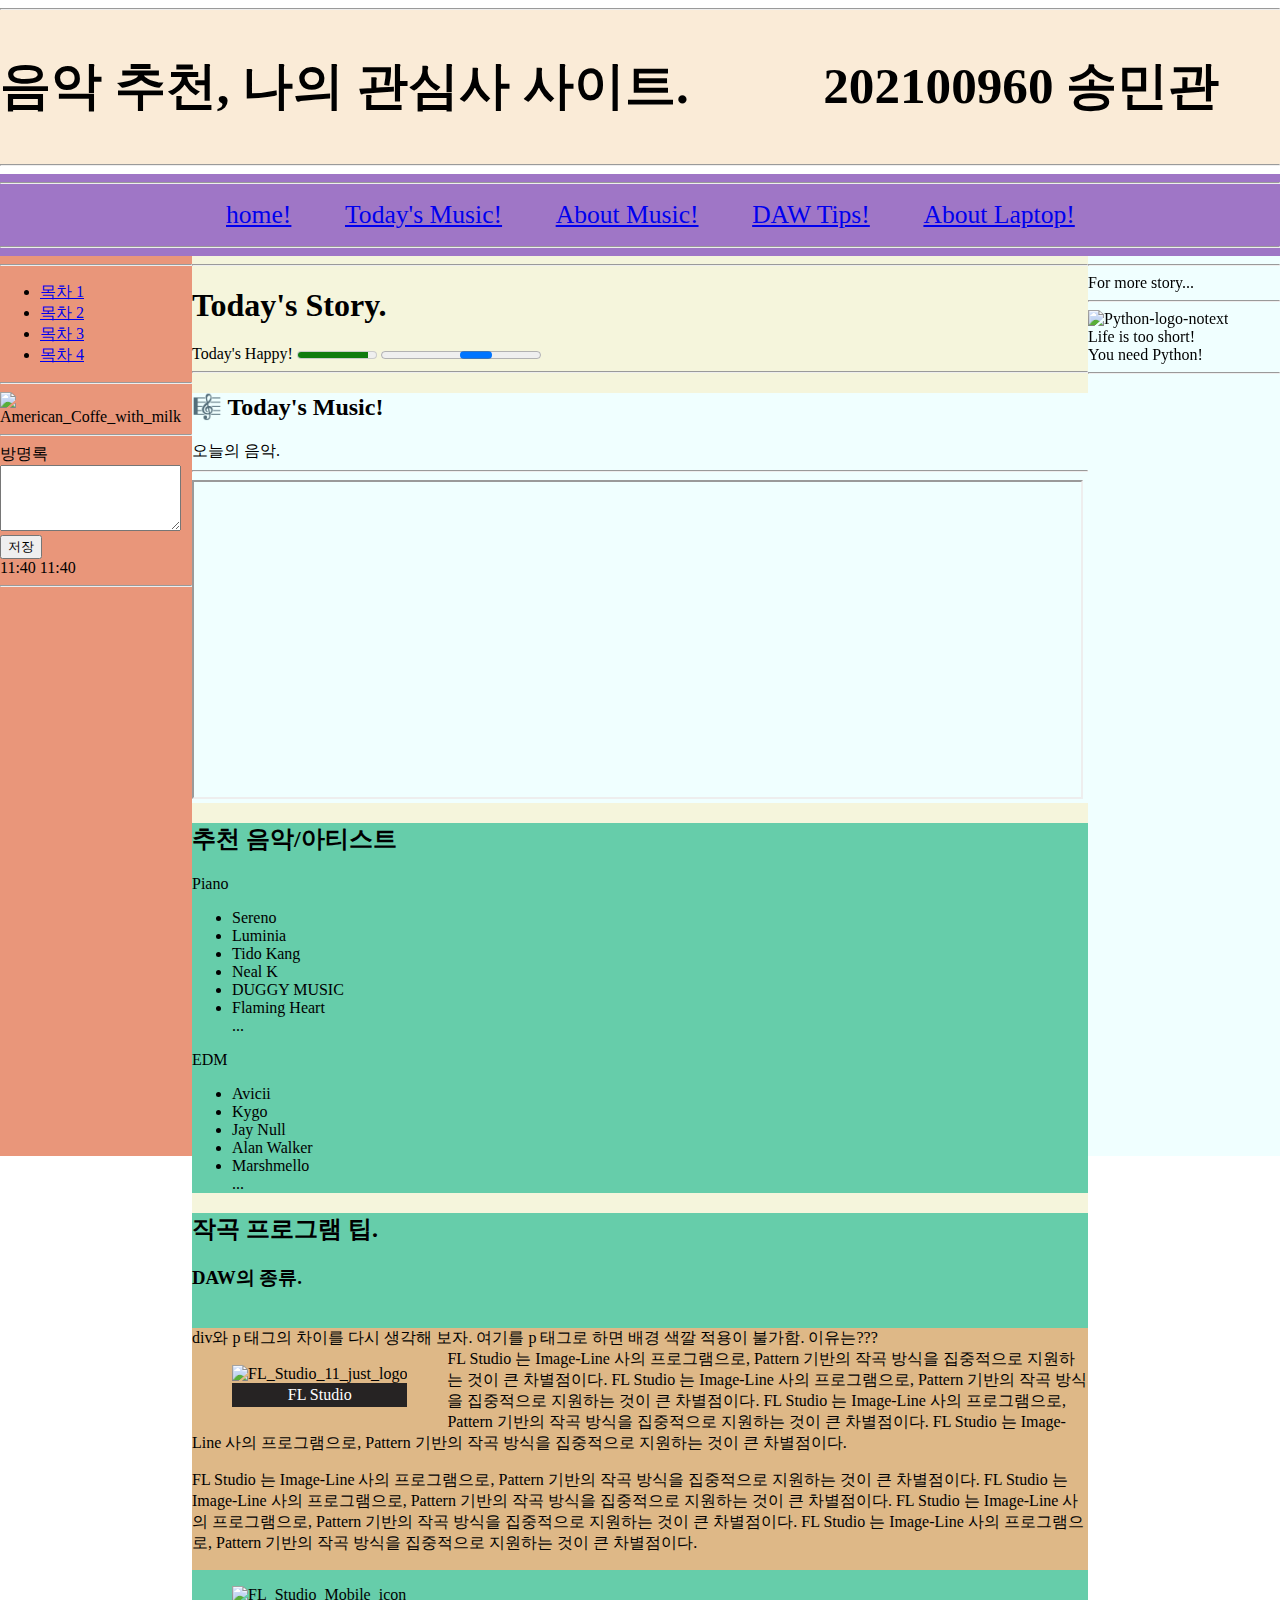
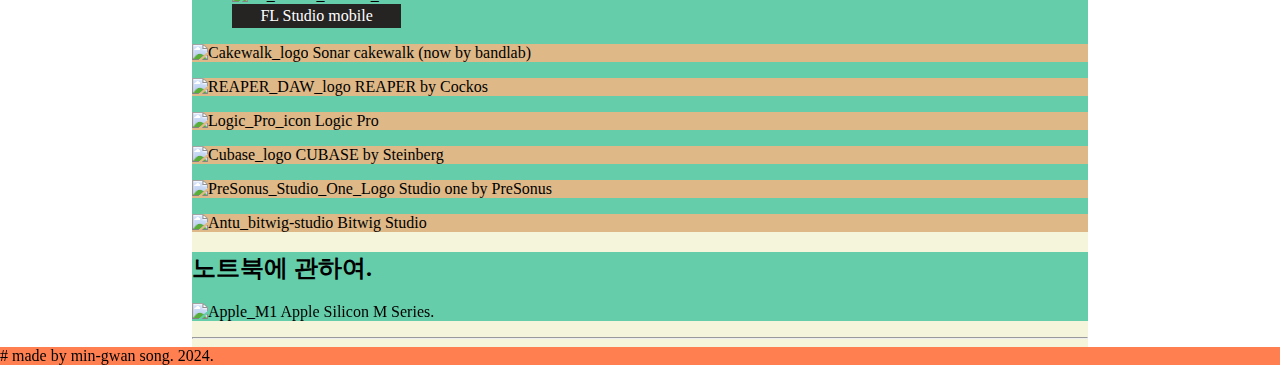
==== 202100960_송민관_homepage_v_01.html @ f1524d0a "update html, css" ====
<!DOCTYPE html>

<html>

<!-- my_home_page -->
<!-- 202100960_송민관_homepage_v_01.html -->

<head>

    <meta charset="UTF-8">
    <meta name="viewport" content="width=device-width, initial-scale=1.0">
    <title>202100960 송민관</title>

    <style>
        @import url("css_v_01.css");
    </style>

    <!-- <link rel="stylesheet" href="css_v_01.css" type="text/css"> -->


</head>


<body>

    <header>

        <hr>

        <div style="font-size: 2vw;">

            <h1 style="display: inline-block;">
                음악 추천, 나의 관심사 사이트.
            </h1>

            <h1 style="display: inline-block; text-align: right; padding-left: 10%;">
                202100960 송민관
            </h1>


        </div>

        <hr>

        <audio src=""></audio>

    </header>

    <nav_1>

        <hr>

        <div>

            <ul id="nav_1_ul">

                <li style="margin-left: 15%;"><a href="#home">home!</a></li>
                <li><a href="#today_music">Today's Music!</a></li>
                <li><a href="#about_music">About Music!</a></li>
                <li><a href="#daw_tips">DAW Tips!</a></li>
                <li><a href="#about_laptop">About Laptop!</a></li>

            </ul>

        </div>

        <hr>

    </nav_1>

    <nav_2>

        <hr>

        <ul>
            <!-- #마크는 현재 html을 나타내는듯함. -->
            <li><a href="#">목차 1</a></li>
            <li><a href="#">목차 2</a></li>
            <li><a href="#">목차 3</a></li>
            <li><a href="#">목차 4</a></li>

        </ul>

        <hr>

        <img src="https://upload.wikimedia.org/wikipedia/commons/thumb/c/c9/American_Coffe_with_milk.JPG/1599px-American_Coffe_with_milk.JPG?20100826163606"
            alt="American_Coffe_with_milk" width="100%" height="auto">

        <hr>

        <form action="" name="" method="get">

            방명록
            <br>

            <textarea name="방명록" id="" cols="auto" rows="4" wrap="" placeholder="오늘 하루는 어떠셨나요?">

            </textarea>

            <br>

            <input type="button" value="저장">

        </form>

        <!-- time 태그 테스트중 -->

        <time datetime="">11:40</time>
        11:40
        <time datetime=""></time>

        <br>

        <!-- <p>Open from <time>10:00</time> to <time>21:00</time> every weekday.</p>
        <p>I have a date on <time datetime="2008-02-14 20:00">Valentines day</time>.</p> -->

        <hr>

    </nav_2>

    <section>

        <hr>

        <h1>Today's Story.</h1>

        <label for="today_percent"> Today's Happy! </label>
        <meter id="today_percent" min="0" max="100" value="90"></meter>

        <progress> hi </progress>

        <hr>

        <article id="today_music">

            <p>
            <h2>🎼 Today's Music!</h2>

            오늘의 음악.

            <hr>

            <iframe width="99%" height="315px" src="https://www.youtube.com/embed/Lctr21iN_u8?si=x1-zM9ectCaF40vt"
                title="YouTube video player" frameborder="1"
                allow="accelerometer; autoplay; clipboard-write; encrypted-media; gyroscope; picture-in-picture; web-share"
                referrerpolicy="strict-origin-when-cross-origin" allowfullscreen>
            </iframe>

            </p>

        </article>

        <article id="about_music">
            <h2>추천 음악/아티스트</h2>

            <div>

                <p>
                    Piano

                <ul>

                    <li>Sereno</li>
                    <li>Luminia</li>
                    <li>Tido Kang</li>
                    <li>Neal K</li>
                    <li>DUGGY MUSIC</li>
                    <li>Flaming Heart</li>

                    ...

                </ul>

                </p>

                <p>
                    EDM

                <ul>

                    <li>Avicii</li>
                    <li>Kygo</li>
                    <li>Jay Null</li>
                    <li>Alan Walker</li>
                    <li>Marshmello</li>

                    ...

                </ul>

                </p>

            </div>

        </article>

        <article id="daw_tips">
            <h2>작곡 프로그램 팁.</h2>

            <div>

                <h3> DAW의 종류. </h3>

                <br>

                <div class="DAW" style="display: inline-block; background-color: burlywood;">
                    div와 p 태그의 차이를 다시 생각해 보자. 여기를 p 태그로 하면 배경 색깔 적용이 불가함. 이유는???
                    <br>
                <figure style="float: inline-start; width: auto">
                    <img src="https://upload.wikimedia.org/wikipedia/en/6/69/FL_Studio_11_just_logo.png"
                        alt="FL_Studio_11_just_logo" width="100%">
                    <figcaption>
                        FL Studio
                    </figcaption>
                </figure>

                FL Studio 는 Image-Line 사의 프로그램으로,
                Pattern 기반의 작곡 방식을 집중적으로 지원하는 것이 큰 차별점이다.
                FL Studio 는 Image-Line 사의 프로그램으로,
                Pattern 기반의 작곡 방식을 집중적으로 지원하는 것이 큰 차별점이다.
                FL Studio 는 Image-Line 사의 프로그램으로,
                Pattern 기반의 작곡 방식을 집중적으로 지원하는 것이 큰 차별점이다.
                FL Studio 는 Image-Line 사의 프로그램으로,
                Pattern 기반의 작곡 방식을 집중적으로 지원하는 것이 큰 차별점이다.
                

                <p style="float: left; background-color: burlywood;">
                    FL Studio 는 Image-Line 사의 프로그램으로,
                    Pattern 기반의 작곡 방식을 집중적으로 지원하는 것이 큰 차별점이다.
                    FL Studio 는 Image-Line 사의 프로그램으로,
                    Pattern 기반의 작곡 방식을 집중적으로 지원하는 것이 큰 차별점이다.
                    FL Studio 는 Image-Line 사의 프로그램으로,
                    Pattern 기반의 작곡 방식을 집중적으로 지원하는 것이 큰 차별점이다.
                    FL Studio 는 Image-Line 사의 프로그램으로,
                    Pattern 기반의 작곡 방식을 집중적으로 지원하는 것이 큰 차별점이다.
                </p>
                <!-- <p style="display: inline-block;">FL studio 는 </p>
                    <p style="display: inline-block;">테스트.</p>  -->

            </div>

                <p class="DAW">

                <figure>

                    <div>
                        <img src="https://upload.wikimedia.org/wikipedia/en/2/2c/FL_Studio_Mobile_icon.png"
                            alt="FL_Studio_Mobile_icon" width="20%">

                        <figcaption style="width: 20%;">
                            FL Studio mobile
                        </figcaption>
                    </div>

                </figure>

                </p>

                <p class="DAW">

                    <img src="https://upload.wikimedia.org/wikipedia/commons/1/1a/Cakewalk_logo.png" alt="Cakewalk_logo"
                        width="20%">

                    Sonar cakewalk (now by bandlab)

                </p>

                <p class="DAW">

                    <img src="https://upload.wikimedia.org/wikipedia/en/d/dd/REAPER_DAW_logo.jpg" alt="REAPER_DAW_logo"
                        width="20%">

                    REAPER by Cockos

                </p>

                <p class="DAW">

                    <img src="https://upload.wikimedia.org/wikipedia/en/c/c7/Logic_Pro_icon.png" alt="Logic_Pro_icon"
                        width="20%">

                    Logic Pro

                </p>

                <p class="DAW">

                    <img src="https://upload.wikimedia.org/wikipedia/commons/thumb/1/1d/Cubase_logo.svg/2880px-Cubase_logo.svg.png"
                        alt="Cubase_logo" width="20%">

                    CUBASE by Steinberg

                </p>

                <p class="DAW">

                    <img src="https://upload.wikimedia.org/wikipedia/en/5/50/PreSonus_Studio_One_Logo.png"
                        alt="PreSonus_Studio_One_Logo" width="20%">

                    Studio one by PreSonus

                </p>

                <p class="DAW">

                    <img src="https://upload.wikimedia.org/wikipedia/commons/thumb/4/41/Antu_bitwig-studio.svg/1920px-Antu_bitwig-studio.svg.png"
                        alt="Antu_bitwig-studio" width="20%">

                    Bitwig Studio

                </p>


            </div>

        </article>

        <article id="about_laptop">

            <h2>노트북에 관하여.</h2>

            <div>

                <p>

                    <img src="https://upload.wikimedia.org/wikipedia/commons/8/83/Apple_M1.jpg" alt="Apple_M1"
                        width="40%">

                    Apple Silicon M Series.

                </p>

            </div>

        </article>

        <hr>

    </section>

    <aside>

        <hr>

        For more story...

        <hr>

        <img src="https://upload.wikimedia.org/wikipedia/commons/thumb/c/c3/Python-logo-notext.svg/1280px-Python-logo-notext.svg.png"
            alt="Python-logo-notext" width="100%">

        <br>

        Life is too short!
        <br>
        You need Python!

        <hr>

    </aside>

    <footer>

        # made by min-gwan song. 2024.

    </footer>


</body>


</html>
---- css_v_01.css ----
/* css_v_01.css */

html {
    padding: 0;
}

body {

    min-height: 100vh;
    margin: 0px;
    padding: 0;
    height: 100%;

}

header {

    width: 100%;
    height: 15%;
    background-color: antiquewhite;

}

nav_1 {

    width: 100%;
    height: auto;
    background-color: rgb(159, 118, 198);
    float: inline-start;
    /* clear: both; */

}

#nav_1_ul li {

    display: inline-block;
    margin-left: 2%;
    margin-right: 2%;
    font-size: 2vw;

}

nav_2 {

    width: 15%;
    height: 100vh;
    background-color: darksalmon;
    float: inline-start;
    /* padding:; */

}

section {

    width: 70%;
    height: auto;
    background-color: beige;
    float: left;
    /* overflow: scroll; */

}

aside {

    width: 15%;
    height: 100vh;
    background-color: azure;
    float: left;

}

footer {

    width: 100%;
    height: 10%;
    background-color: coral;
    float: inline-start;
    /* clear: both; */

}

li:hover {

    background-color: aqua;

}

article {

    background-color: mediumaquamarine;
    width: 100%;
    height: 100%;

}


#today_music {

    background-color: azure;

    margin: auto;


}

.DAW {

    width: auto;
    height: auto;

    background-color: burlywood;

    clear: both;

}

/* .DAW > p {

    display: inline-block;

} */

figcaption {

    background-color: rgb(38, 35, 35);
    color: white;
    padding: 3px;
    text-align: center;

}
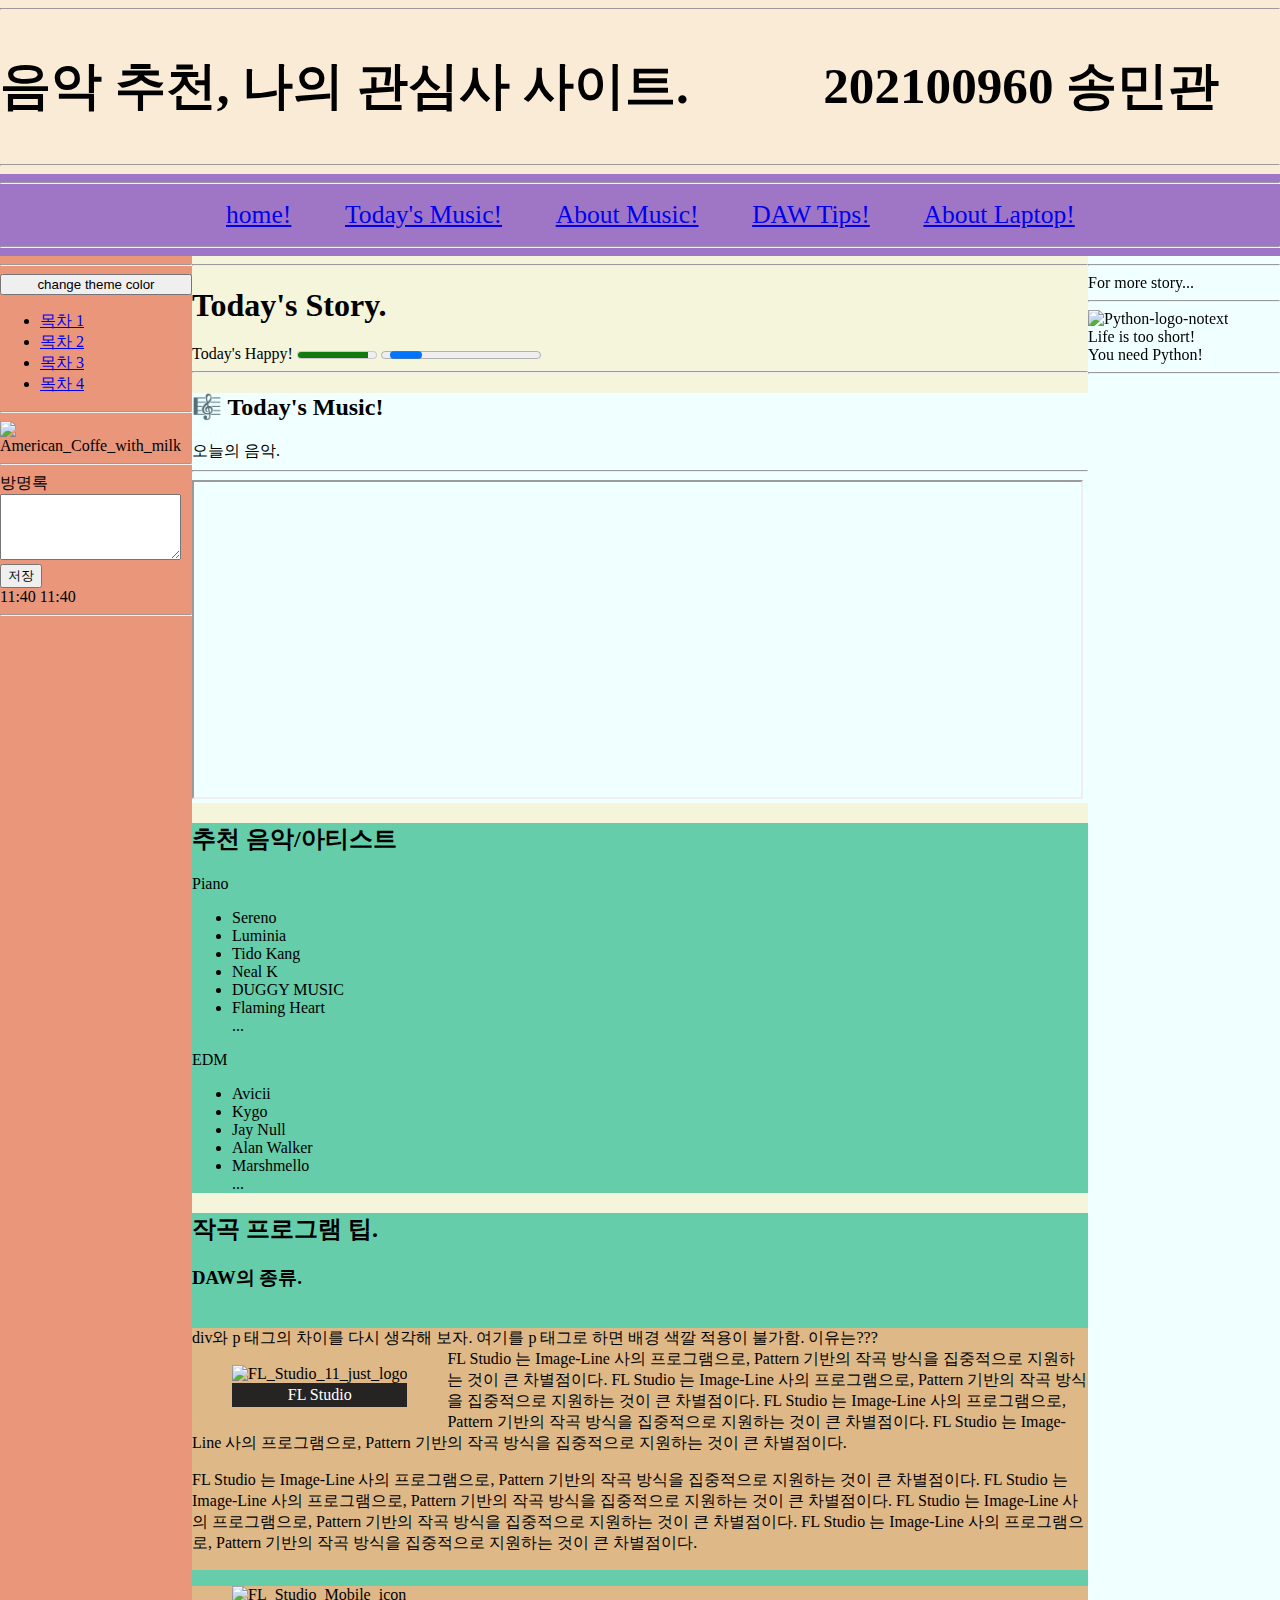
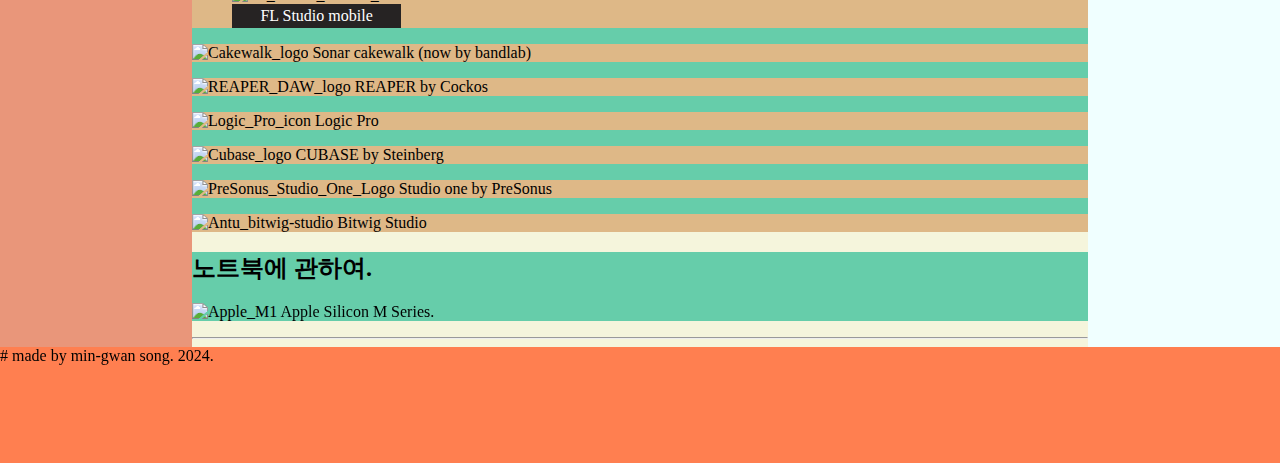
==== commit f15a5e39: "2024.12.09 update all" ====
--- a/202100960_송민관_homepage_v_01.html
+++ b/202100960_송민관_homepage_v_01.html
@@ -17,11 +17,14 @@
 
     <!-- <link rel="stylesheet" href="css_v_01.css" type="text/css"> -->
 
-
 </head>
 
 
 <body>
+
+    <script src="js_v_01.js">
+
+    </script>
 
     <header>
 
@@ -71,6 +74,27 @@
     <nav_2>
 
         <hr>
+
+        <!-- <script>
+            document.querySelector('body').style.backgroundColor = 'white';
+        </script>
+
+        <input type="button" value="change theme color" onclick="
+            
+        if (document.querySelector('body').style.backgroundColor == 'white') {
+            document.querySelector('body').style.backgroundColor = 'black'
+            document.querySelector('body').style.color = 'white'
+        }
+        else {
+            document.querySelector('body').style.backgroundColor = 'white'
+            document.querySelector('body').style.color = 'black'
+            };
+
+            //document.write(alert('clicked'));
+
+        " style="width: 100%;"></input> -->
+
+        <input type="button" value="change theme color" onclick="change_theme()" style="width: 100%;"></input>
 
         <ul>
             <!-- #마크는 현재 html을 나타내는듯함. -->
@@ -206,25 +230,14 @@
                 <div class="DAW" style="display: inline-block; background-color: burlywood;">
                     div와 p 태그의 차이를 다시 생각해 보자. 여기를 p 태그로 하면 배경 색깔 적용이 불가함. 이유는???
                     <br>
-                <figure style="float: inline-start; width: auto">
-                    <img src="https://upload.wikimedia.org/wikipedia/en/6/69/FL_Studio_11_just_logo.png"
-                        alt="FL_Studio_11_just_logo" width="100%">
-                    <figcaption>
-                        FL Studio
-                    </figcaption>
-                </figure>
-
-                FL Studio 는 Image-Line 사의 프로그램으로,
-                Pattern 기반의 작곡 방식을 집중적으로 지원하는 것이 큰 차별점이다.
-                FL Studio 는 Image-Line 사의 프로그램으로,
-                Pattern 기반의 작곡 방식을 집중적으로 지원하는 것이 큰 차별점이다.
-                FL Studio 는 Image-Line 사의 프로그램으로,
-                Pattern 기반의 작곡 방식을 집중적으로 지원하는 것이 큰 차별점이다.
-                FL Studio 는 Image-Line 사의 프로그램으로,
-                Pattern 기반의 작곡 방식을 집중적으로 지원하는 것이 큰 차별점이다.
-                
-
-                <p style="float: left; background-color: burlywood;">
+                    <figure style="float: inline-start; width: auto">
+                        <img src="https://upload.wikimedia.org/wikipedia/en/6/69/FL_Studio_11_just_logo.png"
+                            alt="FL_Studio_11_just_logo" width="100%">
+                        <figcaption>
+                            FL Studio
+                        </figcaption>
+                    </figure>
+
                     FL Studio 는 Image-Line 사의 프로그램으로,
                     Pattern 기반의 작곡 방식을 집중적으로 지원하는 것이 큰 차별점이다.
                     FL Studio 는 Image-Line 사의 프로그램으로,
@@ -233,28 +246,39 @@
                     Pattern 기반의 작곡 방식을 집중적으로 지원하는 것이 큰 차별점이다.
                     FL Studio 는 Image-Line 사의 프로그램으로,
                     Pattern 기반의 작곡 방식을 집중적으로 지원하는 것이 큰 차별점이다.
-                </p>
-                <!-- <p style="display: inline-block;">FL studio 는 </p>
+
+
+                    <p style="float: left; background-color: burlywood;">
+                        FL Studio 는 Image-Line 사의 프로그램으로,
+                        Pattern 기반의 작곡 방식을 집중적으로 지원하는 것이 큰 차별점이다.
+                        FL Studio 는 Image-Line 사의 프로그램으로,
+                        Pattern 기반의 작곡 방식을 집중적으로 지원하는 것이 큰 차별점이다.
+                        FL Studio 는 Image-Line 사의 프로그램으로,
+                        Pattern 기반의 작곡 방식을 집중적으로 지원하는 것이 큰 차별점이다.
+                        FL Studio 는 Image-Line 사의 프로그램으로,
+                        Pattern 기반의 작곡 방식을 집중적으로 지원하는 것이 큰 차별점이다.
+                    </p>
+                    <!-- <p style="display: inline-block;">FL studio 는 </p>
                     <p style="display: inline-block;">테스트.</p>  -->
 
-            </div>
-
-                <p class="DAW">
-
-                <figure>
-
-                    <div>
-                        <img src="https://upload.wikimedia.org/wikipedia/en/2/2c/FL_Studio_Mobile_icon.png"
-                            alt="FL_Studio_Mobile_icon" width="20%">
-
-                        <figcaption style="width: 20%;">
-                            FL Studio mobile
-                        </figcaption>
-                    </div>
-
-                </figure>
-
-                </p>
+                </div>
+
+                <div class="DAW">
+
+                    <figure>
+
+                        <div>
+                            <img src="https://upload.wikimedia.org/wikipedia/en/2/2c/FL_Studio_Mobile_icon.png"
+                                alt="FL_Studio_Mobile_icon" width="20%">
+
+                            <figcaption style="width: 20%;">
+                                FL Studio mobile
+                            </figcaption>
+                        </div>
+
+                    </figure>
+
+                </div>
 
                 <p class="DAW">
 
--- a/css_v_01.css
+++ b/css_v_01.css
@@ -3,11 +3,22 @@
 
 html {
     padding: 0;
+    
 }
 
 body {
 
-    min-height: 100vh;
+    display: grid;
+    grid-template-columns: 1.5fr 7fr 1.5fr;
+    grid-template-rows: 1.5fr auto auto 1fr;
+    grid-template-areas: "header header header"
+                         "nav_1 nav_1 nav_1"
+                         "nav_2 section aside"
+                         "footer footer footer";
+
+    /* gap: 5px; */
+
+    /* min-height: 100vh; */
     margin: 0px;
     padding: 0;
     height: 100%;
@@ -16,18 +27,20 @@
 
 header {
 
+    grid-area: header;
     width: 100%;
-    height: 15%;
+    /* height: 15%; */
     background-color: antiquewhite;
 
 }
 
 nav_1 {
 
+    grid-area: nav_1;
     width: 100%;
-    height: auto;
+    /* height: 15%; */
     background-color: rgb(159, 118, 198);
-    float: inline-start;
+    /* float: inline-start; */
     /* clear: both; */
 
 }
@@ -43,39 +56,43 @@
 
 nav_2 {
 
-    width: 15%;
-    height: 100vh;
+    grid-area: nav_2;
+    /* width: 15%; */
+    /* height: 100vh; */
     background-color: darksalmon;
-    float: inline-start;
+    /* float: inline-start; */
     /* padding:; */
 
 }
 
 section {
 
-    width: 70%;
-    height: auto;
+    grid-area: section;
+    /* width: 70%; */
+    /* height: auto; */
     background-color: beige;
-    float: left;
+    /* float: left; */
     /* overflow: scroll; */
 
 }
 
 aside {
 
-    width: 15%;
-    height: 100vh;
+    grid-area: aside;
+    /* width: 15%; */
+    /* height: 100vh; */
     background-color: azure;
-    float: left;
+    /* float: left; */
 
 }
 
 footer {
 
-    width: 100%;
-    height: 10%;
+    grid-area: footer;
+    /* width: 100%; */
+    /* height: 10%; */
     background-color: coral;
-    float: inline-start;
+    /* float: inline-start; */
     /* clear: both; */
 
 }
@@ -89,8 +106,8 @@
 article {
 
     background-color: mediumaquamarine;
-    width: 100%;
-    height: 100%;
+    /* width: 100%;
+    height: 100%; */
 
 }
 
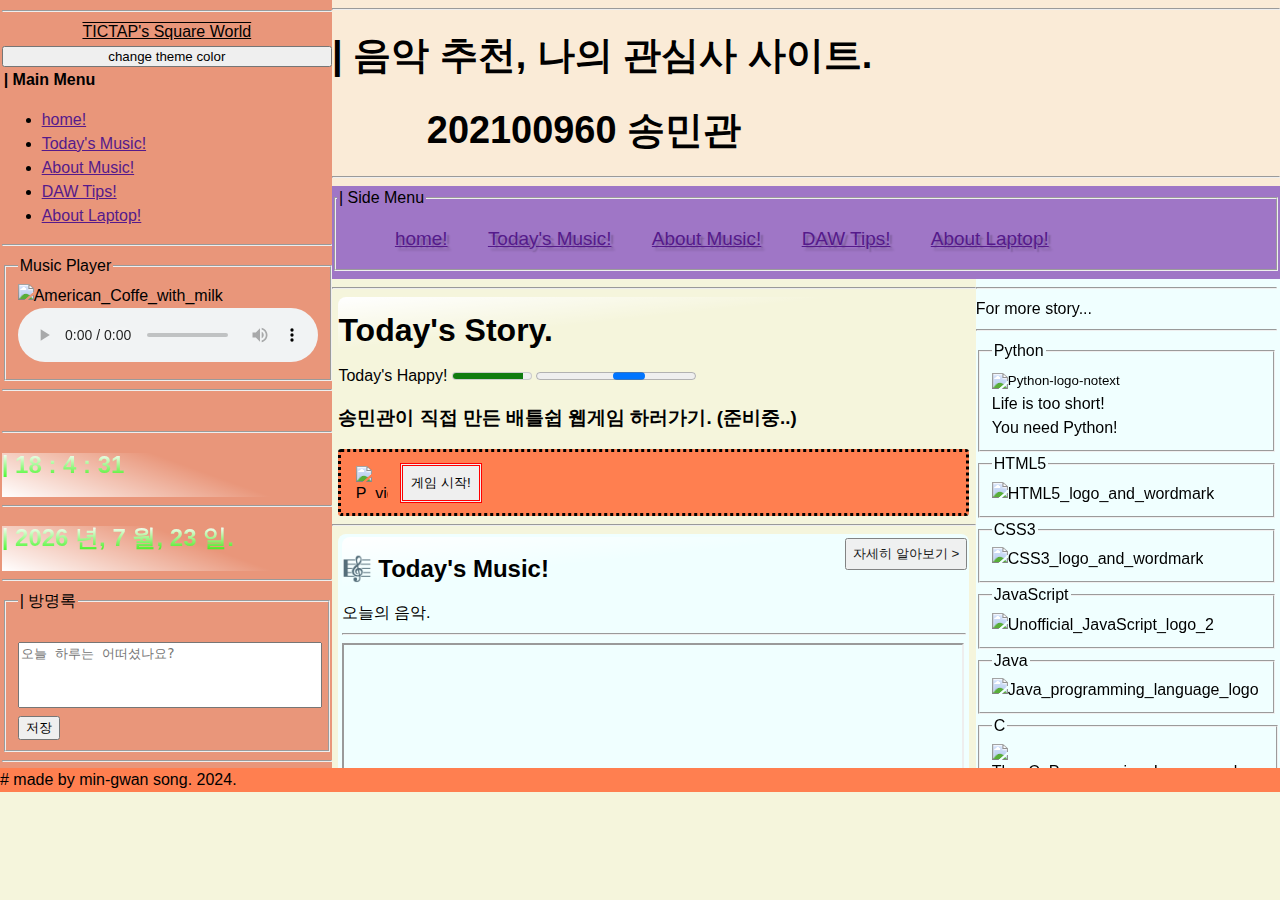
==== commit d9071d4e: "Add files via upload" ====
--- a/202100960_송민관_homepage_v_01.html
+++ b/202100960_송민관_homepage_v_01.html
@@ -17,65 +17,32 @@
 
     <!-- <link rel="stylesheet" href="css_v_01.css" type="text/css"> -->
 
+    <script src="js_v_01.js">
+
+    </script>
+
 </head>
 
 
 <body>
 
-    <script src="js_v_01.js">
-
-    </script>
-
-    <header>
-
-        <hr>
-
-        <div style="font-size: 2vw;">
-
-            <h1 style="display: inline-block;">
-                음악 추천, 나의 관심사 사이트.
-            </h1>
-
-            <h1 style="display: inline-block; text-align: right; padding-left: 10%;">
-                202100960 송민관
-            </h1>
-
-
-        </div>
-
-        <hr>
-
-        <audio src=""></audio>
-
-    </header>
-
-    <nav_1>
-
-        <hr>
-
-        <div>
-
-            <ul id="nav_1_ul">
-
-                <li style="margin-left: 15%;"><a href="#home">home!</a></li>
-                <li><a href="#today_music">Today's Music!</a></li>
-                <li><a href="#about_music">About Music!</a></li>
-                <li><a href="#daw_tips">DAW Tips!</a></li>
-                <li><a href="#about_laptop">About Laptop!</a></li>
-
-            </ul>
-
-        </div>
-
-        <hr>
-
-    </nav_1>
+    <!-- ############################################################################################################## -->
+
+    <!-- ############################################################################################################## -->
 
     <nav_2>
 
-        <hr>
-
-        <!-- <script>
+        <div id="nav_2_position_fixer">
+
+            <hr>
+
+            <div id="main_logo_1">
+
+                TICTAP's Square World
+
+            </div>
+
+            <!-- <script>
             document.querySelector('body').style.backgroundColor = 'white';
         </script>
 
@@ -94,294 +61,147 @@
 
         " style="width: 100%;"></input> -->
 
-        <input type="button" value="change theme color" onclick="change_theme()" style="width: 100%;"></input>
-
-        <ul>
+            <!-- <input type="button"
+                onclick="alert(document.getElementById(section_iframe_1).contentWindow.document.getElementById(current_iframe_src))"> -->
+
+
+            <input type="button" value="change theme color" onclick="change_theme()" style="width: 100%;"></input>
+
             <!-- #마크는 현재 html을 나타내는듯함. -->
-            <li><a href="#">목차 1</a></li>
-            <li><a href="#">목차 2</a></li>
-            <li><a href="#">목차 3</a></li>
-            <li><a href="#">목차 4</a></li>
-
-        </ul>
-
-        <hr>
-
-        <img src="https://upload.wikimedia.org/wikipedia/commons/thumb/c/c9/American_Coffe_with_milk.JPG/1599px-American_Coffe_with_milk.JPG?20100826163606"
-            alt="American_Coffe_with_milk" width="100%" height="auto">
-
-        <hr>
-
-        <form action="" name="" method="get">
-
-            방명록
+
+            <script>
+                // 다른 자바 스크립트 파일에서 동일한 이름 변수 사용 중.
+                // let current_iframe_src = document.getElementById("id_section_frame_1").src;
+                // let current_iframe_src = document.getElementById("test").contentWindow.document.location.href;
+                // alert(current_iframe_src);
+
+            </script>
+
+            <!-- <fieldset style="padding: 0%;"> -->
+
+                <legend><span><strong>| Main Menu</strong></span></legend>
+
+                <ul>
+
+                    <!-- <li><a href="#home">home!</a></li>
+                <li><a href="#today_music">Today's Music!</a></li>
+                <li><a href="#about_music">About Music!</a></li>
+                <li><a href="#daw_tips">DAW Tips!</a></li>
+                <li><a href="#about_laptop">About Laptop!</a></li> -->
+
+                    <li>
+                        <a href="./home!.html" onclick="set_iframe_src_index()" target="section_iframe_1">home!</a>
+                    </li>
+                    <li><a href="./todays_music!.html" id="test1" target="section_iframe_1">Today's Music!</a></li>
+                    <li><a href="./about_music!.html" target="section_iframe_1">About Music!</a></li>
+                    <li><a href="./daw_tips!.html" target="section_iframe_1">DAW Tips!</a></li>
+                    <li><a href="./about_laptop!.html" target="section_iframe_1">About Laptop!</a></li>
+
+                </ul>
+
+            <!-- </fieldset> -->
+
+            <hr>
+
+            <!-- <img src="https://upload.wikimedia.org/wikipedia/commons/thumb/c/c9/American_Coffe_with_milk.JPG/1599px-American_Coffe_with_milk.JPG?20100826163606"
+            alt="American_Coffe_with_milk" width="100%" height="auto"> -->
+
+            <fieldset style="width: 60%;">
+
+                <legend>Music Player</legend>
+
+                <img src="./images/American_Coffe_with_milk.JPG" alt="American_Coffe_with_milk" width="100%"
+                    height="auto">
+
+                <audio src="./audios/TICTAP - when a sprout grows up to little tree.mp3" controls loop autoplay">브라우저가
+                    오디오 태그를 지원하지 않습니다.</audio>
+            </fieldset>
+            <hr>
+
+            <!-- time 태그 테스트중 -->
+
+            <!-- <time datetime="">11:40</time>
+        11:40
+        <time datetime=""></time> -->
+
             <br>
 
-            <textarea name="방명록" id="" cols="auto" rows="4" wrap="" placeholder="오늘 하루는 어떠셨나요?">
-
-            </textarea>
-
-            <br>
-
-            <input type="button" value="저장">
-
-        </form>
-
-        <!-- time 태그 테스트중 -->
-
-        <time datetime="">11:40</time>
-        11:40
-        <time datetime=""></time>
-
-        <br>
-
-        <!-- <p>Open from <time>10:00</time> to <time>21:00</time> every weekday.</p>
+            <!-- <p>Open from <time>10:00</time> to <time>21:00</time> every weekday.</p>
         <p>I have a date on <time datetime="2008-02-14 20:00">Valentines day</time>.</p> -->
 
-        <hr>
+            <hr>
+
+            <div id="clock1_div">
+                <h2 id="clock1">| -- : -- : -- </h2>
+            </div>
+            <hr>
+            <div id="clock2_div">
+                <h2 id="clock2">| ---- 년, -- 월, -- 일. </h2>
+            </div>
+
+            <script>
+
+                function setClock() {
+
+                    let now = new Date();
+                    let s1 = '| ' + now.getHours() + " : " + now.getMinutes() + " : " + now.getSeconds();
+                    document.getElementById("clock1").innerHTML = s1;
+
+                    let s2 = '| ' + now.getFullYear() + " 년, " + (now.getMonth() + 1) + " 월, " + now.getDate() + " 일.";
+                    document.getElementById("clock2").innerHTML = s2;
+
+                    setTimeout("setClock()", 1000);
+
+                }
+
+                setClock();
+
+            </script>
+
+            <hr>
+
+            <form action="" , name="" , method="get" , style="width: 100%;">
+
+                <fieldset>
+
+                    <legend>| 방명록</legend>
+                    <br>
+
+                    <textarea name="방명록" id="" cols="auto" rows="4" wrap="" placeholder="오늘 하루는 어떠셨나요?" ,
+                        style="width: 100%; resize: none;"></textarea>
+
+                    <br>
+
+                    <input type="button" value="저장">
+
+                </fieldset>
+
+            </form>
+
+            <hr>
+
+        </div>
 
     </nav_2>
 
+    <!-- ############################################################################################################## -->
+
+    <!-- ############################################################################################################## -->
+
+
     <section>
 
-        <hr>
-
-        <h1>Today's Story.</h1>
-
-        <label for="today_percent"> Today's Happy! </label>
-        <meter id="today_percent" min="0" max="100" value="90"></meter>
-
-        <progress> hi </progress>
-
-        <hr>
-
-        <article id="today_music">
-
-            <p>
-            <h2>🎼 Today's Music!</h2>
-
-            오늘의 음악.
-
-            <hr>
-
-            <iframe width="99%" height="315px" src="https://www.youtube.com/embed/Lctr21iN_u8?si=x1-zM9ectCaF40vt"
-                title="YouTube video player" frameborder="1"
-                allow="accelerometer; autoplay; clipboard-write; encrypted-media; gyroscope; picture-in-picture; web-share"
-                referrerpolicy="strict-origin-when-cross-origin" allowfullscreen>
-            </iframe>
-
-            </p>
-
-        </article>
-
-        <article id="about_music">
-            <h2>추천 음악/아티스트</h2>
-
-            <div>
-
-                <p>
-                    Piano
-
-                <ul>
-
-                    <li>Sereno</li>
-                    <li>Luminia</li>
-                    <li>Tido Kang</li>
-                    <li>Neal K</li>
-                    <li>DUGGY MUSIC</li>
-                    <li>Flaming Heart</li>
-
-                    ...
-
-                </ul>
-
-                </p>
-
-                <p>
-                    EDM
-
-                <ul>
-
-                    <li>Avicii</li>
-                    <li>Kygo</li>
-                    <li>Jay Null</li>
-                    <li>Alan Walker</li>
-                    <li>Marshmello</li>
-
-                    ...
-
-                </ul>
-
-                </p>
-
-            </div>
-
-        </article>
-
-        <article id="daw_tips">
-            <h2>작곡 프로그램 팁.</h2>
-
-            <div>
-
-                <h3> DAW의 종류. </h3>
-
-                <br>
-
-                <div class="DAW" style="display: inline-block; background-color: burlywood;">
-                    div와 p 태그의 차이를 다시 생각해 보자. 여기를 p 태그로 하면 배경 색깔 적용이 불가함. 이유는???
-                    <br>
-                    <figure style="float: inline-start; width: auto">
-                        <img src="https://upload.wikimedia.org/wikipedia/en/6/69/FL_Studio_11_just_logo.png"
-                            alt="FL_Studio_11_just_logo" width="100%">
-                        <figcaption>
-                            FL Studio
-                        </figcaption>
-                    </figure>
-
-                    FL Studio 는 Image-Line 사의 프로그램으로,
-                    Pattern 기반의 작곡 방식을 집중적으로 지원하는 것이 큰 차별점이다.
-                    FL Studio 는 Image-Line 사의 프로그램으로,
-                    Pattern 기반의 작곡 방식을 집중적으로 지원하는 것이 큰 차별점이다.
-                    FL Studio 는 Image-Line 사의 프로그램으로,
-                    Pattern 기반의 작곡 방식을 집중적으로 지원하는 것이 큰 차별점이다.
-                    FL Studio 는 Image-Line 사의 프로그램으로,
-                    Pattern 기반의 작곡 방식을 집중적으로 지원하는 것이 큰 차별점이다.
-
-
-                    <p style="float: left; background-color: burlywood;">
-                        FL Studio 는 Image-Line 사의 프로그램으로,
-                        Pattern 기반의 작곡 방식을 집중적으로 지원하는 것이 큰 차별점이다.
-                        FL Studio 는 Image-Line 사의 프로그램으로,
-                        Pattern 기반의 작곡 방식을 집중적으로 지원하는 것이 큰 차별점이다.
-                        FL Studio 는 Image-Line 사의 프로그램으로,
-                        Pattern 기반의 작곡 방식을 집중적으로 지원하는 것이 큰 차별점이다.
-                        FL Studio 는 Image-Line 사의 프로그램으로,
-                        Pattern 기반의 작곡 방식을 집중적으로 지원하는 것이 큰 차별점이다.
-                    </p>
-                    <!-- <p style="display: inline-block;">FL studio 는 </p>
-                    <p style="display: inline-block;">테스트.</p>  -->
-
-                </div>
-
-                <div class="DAW">
-
-                    <figure>
-
-                        <div>
-                            <img src="https://upload.wikimedia.org/wikipedia/en/2/2c/FL_Studio_Mobile_icon.png"
-                                alt="FL_Studio_Mobile_icon" width="20%">
-
-                            <figcaption style="width: 20%;">
-                                FL Studio mobile
-                            </figcaption>
-                        </div>
-
-                    </figure>
-
-                </div>
-
-                <p class="DAW">
-
-                    <img src="https://upload.wikimedia.org/wikipedia/commons/1/1a/Cakewalk_logo.png" alt="Cakewalk_logo"
-                        width="20%">
-
-                    Sonar cakewalk (now by bandlab)
-
-                </p>
-
-                <p class="DAW">
-
-                    <img src="https://upload.wikimedia.org/wikipedia/en/d/dd/REAPER_DAW_logo.jpg" alt="REAPER_DAW_logo"
-                        width="20%">
-
-                    REAPER by Cockos
-
-                </p>
-
-                <p class="DAW">
-
-                    <img src="https://upload.wikimedia.org/wikipedia/en/c/c7/Logic_Pro_icon.png" alt="Logic_Pro_icon"
-                        width="20%">
-
-                    Logic Pro
-
-                </p>
-
-                <p class="DAW">
-
-                    <img src="https://upload.wikimedia.org/wikipedia/commons/thumb/1/1d/Cubase_logo.svg/2880px-Cubase_logo.svg.png"
-                        alt="Cubase_logo" width="20%">
-
-                    CUBASE by Steinberg
-
-                </p>
-
-                <p class="DAW">
-
-                    <img src="https://upload.wikimedia.org/wikipedia/en/5/50/PreSonus_Studio_One_Logo.png"
-                        alt="PreSonus_Studio_One_Logo" width="20%">
-
-                    Studio one by PreSonus
-
-                </p>
-
-                <p class="DAW">
-
-                    <img src="https://upload.wikimedia.org/wikipedia/commons/thumb/4/41/Antu_bitwig-studio.svg/1920px-Antu_bitwig-studio.svg.png"
-                        alt="Antu_bitwig-studio" width="20%">
-
-                    Bitwig Studio
-
-                </p>
-
-
-            </div>
-
-        </article>
-
-        <article id="about_laptop">
-
-            <h2>노트북에 관하여.</h2>
-
-            <div>
-
-                <p>
-
-                    <img src="https://upload.wikimedia.org/wikipedia/commons/8/83/Apple_M1.jpg" alt="Apple_M1"
-                        width="40%">
-
-                    Apple Silicon M Series.
-
-                </p>
-
-            </div>
-
-        </article>
-
-        <hr>
+        <div style="height: 100%; width: 100%;">
+
+            <!-- scrolling = "no" -->
+            <iframe src="./home!.html" name="section_iframe_1" id="id_section_iframe_1" frameborder="0" width="100%"
+                height="100%"></iframe>
+
+        </div>
 
     </section>
 
-    <aside>
-
-        <hr>
-
-        For more story...
-
-        <hr>
-
-        <img src="https://upload.wikimedia.org/wikipedia/commons/thumb/c/c3/Python-logo-notext.svg/1280px-Python-logo-notext.svg.png"
-            alt="Python-logo-notext" width="100%">
-
-        <br>
-
-        Life is too short!
-        <br>
-        You need Python!
-
-        <hr>
-
-    </aside>
+
 
     <footer>
 
--- a/css_v_01.css
+++ b/css_v_01.css
@@ -1,20 +1,20 @@
-
 /* css_v_01.css */
+
+/*202100960 송민관의 css 파일*/
 
 html {
     padding: 0;
-    
+    font-family: Arial, Helvetica, sans-serif;
+    line-height: 150%;
 }
 
 body {
 
     display: grid;
-    grid-template-columns: 1.5fr 7fr 1.5fr;
-    grid-template-rows: 1.5fr auto auto 1fr;
-    grid-template-areas: "header header header"
-                         "nav_1 nav_1 nav_1"
-                         "nav_2 section aside"
-                         "footer footer footer";
+    grid-template-columns: 1.5fr 8.5fr;
+    grid-template-rows: auto auto;
+    grid-template-areas: "nav_2 section"
+        "footer footer";
 
     /* gap: 5px; */
 
@@ -22,6 +22,12 @@
     margin: 0px;
     padding: 0;
     height: 100%;
+    width: 100%;
+
+    background-color: beige;
+
+    overscroll-behavior: none;
+
 
 }
 
@@ -43,15 +49,54 @@
     /* float: inline-start; */
     /* clear: both; */
 
-}
+    /* justify-content: space-evenly;*/
+
+}
+
+/* #nav_1_ul {
+
+    justify-content: space-evenly;
+
+} */
 
 #nav_1_ul li {
 
     display: inline-block;
     margin-left: 2%;
     margin-right: 2%;
+
+    /* height: 100%; */
+
     font-size: 2vw;
 
+    text-shadow: 0.2rem 0.2rem 0.1rem rgba(0, 0, 0, 0.214);
+
+    transition: font-size 1s;
+
+}
+
+#nav_1_ul li:hover {
+
+    transform: translate(-5px, -5px);
+    font-size: 150%;
+}
+
+#nav_1_position_fixer {
+
+    -webkit-position: sticky;
+    position: sticky;
+    top: 0px;
+    /* right: 85.5%; */
+    /* padding-left: 0.5%; */
+
+}
+
+a:visited {
+    color: #551A8B
+}
+
+a:link {
+    color: #551A8B
 }
 
 nav_2 {
@@ -61,9 +106,66 @@
     /* height: 100vh; */
     background-color: darksalmon;
     /* float: inline-start; */
-    /* padding:; */
-
-}
+
+    /* overflow: auto; */
+
+}
+
+nav_2>#nav_2_position_fixer {
+
+    -webkit-position: sticky;
+    position: sticky;
+    top: 10px;
+    right: 85.5%;
+    padding-left: 0.5%;
+
+}
+
+#clock1,
+#clock2 {
+
+    color: transparent;
+
+    background-image: linear-gradient(to top, rgba(26, 255, 0, 0.774), white);
+    background-clip: text;
+    -webkit-background-clip: text;
+
+    /* text-shadow: 0.2rem 0.2rem 0.1rem black; */
+
+}
+
+#clock1_div,
+#clock2_div {
+
+    background-image: linear-gradient(20deg, white, transparent 60%);
+    padding-bottom: 0.01rem;
+}
+
+#main_logo_1 {
+
+    text-decoration-line: overline underline;
+
+    align-items: center;
+    text-align: center;
+
+}
+
+.title_shadow {
+
+    background-image: linear-gradient(to bottom right, white, transparent 40%);
+    padding-bottom: 0.01rem;
+
+    border-radius: 0.5rem;
+
+    display: grid;
+    grid-template-columns: 9fr 1fr;
+    grid-template-rows: auto;
+    grid-template-areas: "title_1 title_2";
+
+}
+/* .title_shadow > div {
+
+} */
 
 section {
 
@@ -74,6 +176,9 @@
     /* float: left; */
     /* overflow: scroll; */
 
+    /* margin-left: 1%;
+    margin-right: 1%; */
+
 }
 
 aside {
@@ -83,6 +188,8 @@
     /* height: 100vh; */
     background-color: azure;
     /* float: left; */
+
+    padding-right: 1%;
 
 }
 
@@ -97,9 +204,25 @@
 
 }
 
+/* nav>ul {} */
+
+li {
+
+    transition: font-size 0.5s;
+
+}
+
 li:hover {
 
     background-color: aqua;
+    font-size: 150%;
+
+}
+
+li:active {
+
+    background-color: rgb(6, 221, 221);
+    font-size: 150%;
 
 }
 
@@ -109,34 +232,123 @@
     /* width: 100%;
     height: 100%; */
 
-}
-
-
-#today_music {
+    /* margin-left: 1%;
+    margin-right: 1%; */
+
+    margin: 1%;
+
+    padding: 0.5%;
+
+    border-radius: 0.5rem;
+
+    scroll-margin-top: 6.5rem;
+
+}
+
+article .DAW {
+
+    border-radius: 0.5rem;
+    padding: 0.5rem;
+    text-align: justify;
+    margin-top: 1rem;
+
+    display: inline-block;
+
+}
+
+.DAW {
+
+    width: auto;
+    height: auto;
+
+    background-color: burlywood;
+
+    clear: both;
+
+}
+
+.DAW>figure {
+
+    float: inline-start;
+    width: 15%;
+    height: auto;
+    background-color: burlywood;
+
+}
+
+.DAW>figure>img {
+
+    width: 100%;
+    height: 100%;
+
+}
+
+article .notebook {
+
+    border-radius: 0.5rem;
+    padding: 0.5rem;
+    text-align: justify;
+    margin-top: 1rem;
+
+    display: inline-block;
+
+}
+
+.notebook {
+
+    width: 98%;
+    height: auto;
+
+    background-color: burlywood;
+
+    clear: both;
+
+}
+
+.notebook>figure {
+
+    float: inline-start;
+    width: 15%;
+    height: auto;
+    background-color: burlywood;
+
+}
+
+.notebook>figure>img {
+
+    width: 100%;
+    height: 100%;
+
+}
+
+article[id="today_music"] {
 
     background-color: azure;
 
     margin: auto;
 
-
-}
-
-.DAW {
-
-    width: auto;
-    height: auto;
-
-    background-color: burlywood;
-
-    clear: both;
-
-}
-
-/* .DAW > p {
-
-    display: inline-block;
-
-} */
+}
+article[id="about_music_1"] {
+
+    background-color: azure;
+
+    margin: auto;
+
+}
+article[id="daw_tips_1"] {
+
+    background-color: azure;
+
+    margin: auto;
+
+}
+article[id="about_laptop_1"] {
+
+    background-color: azure;
+
+    margin: auto;
+
+}
 
 figcaption {
 
@@ -145,4 +357,17 @@
     padding: 3px;
     text-align: center;
 
+    width: auto;
+    height: auto;
+
+}
+
+.button_1 {
+
+    padding: 1%;
+    border-radius: 0.2rem;
+    border-width: 0.2rem;
+    border-style: dotted;
+
+    background-color: coral;
 }